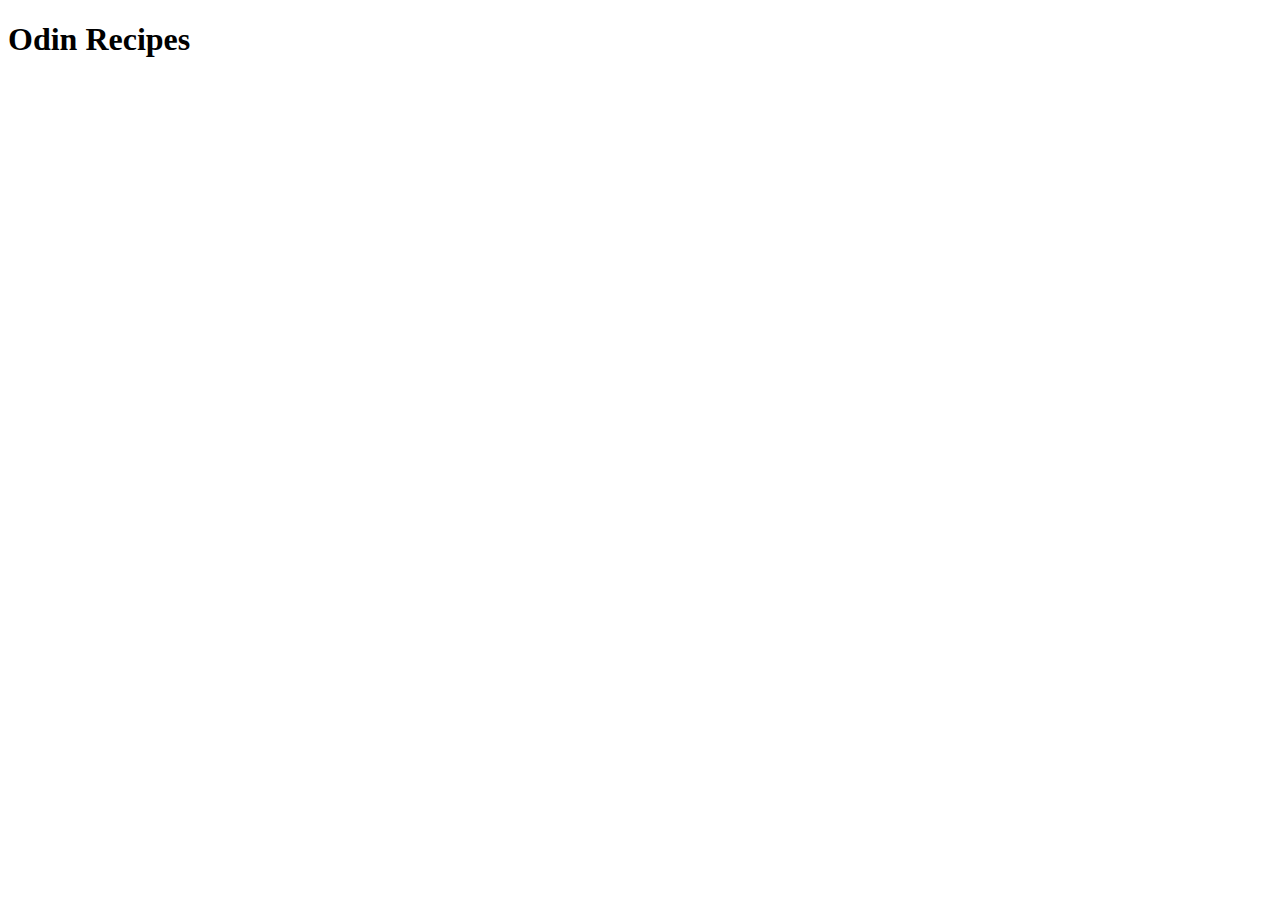
==== index.html @ c152190c "Create index.html file with usual boilerplate HTML" ====
<!DOCTYPE html>
<html lang="en">
<head>
  <meta charset="UTF-8">
  <meta http-equiv="X-UA-Compatible" content="IE=edge">
  <meta name="viewport" content="width=device-width, initial-scale=1.0">
  <title>Document</title>
</head>
<body>
  <h1>Odin Recipes</h1>
</body>
</html>
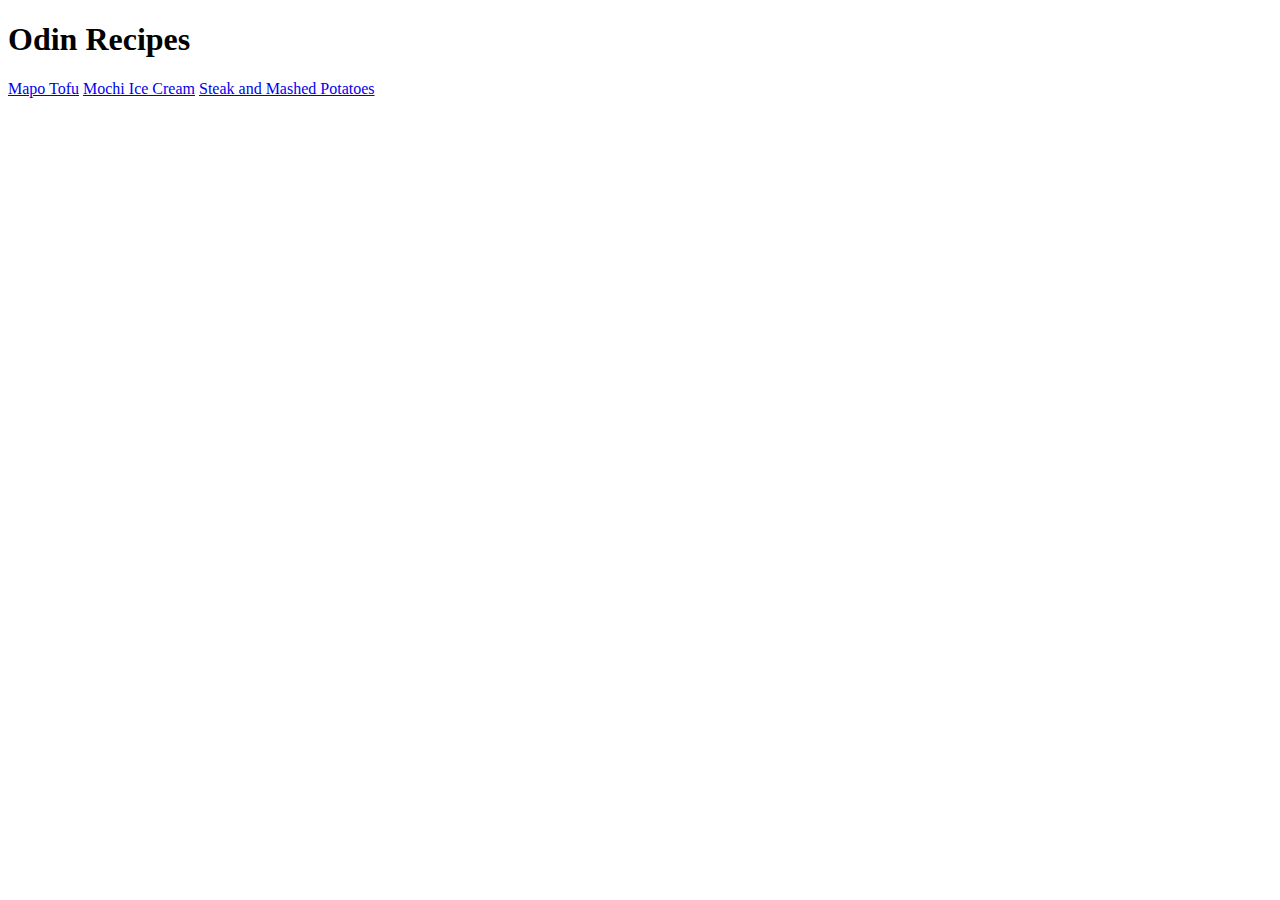
==== commit 098bdaee: "Add and complete steak and mashed potatoes recipe page" ====
--- a/index.html
+++ b/index.html
@@ -8,5 +8,8 @@
 </head>
 <body>
   <h1>Odin Recipes</h1>
+  <a href="./recipes/mapo-tofu.html">Mapo Tofu</a>
+  <a href="./recipes/mochi-ice-cream.html">Mochi Ice Cream</a>
+  <a href="./recipes/steak-mashed-potatoes.html">Steak and Mashed Potatoes</a>
 </body>
 </html>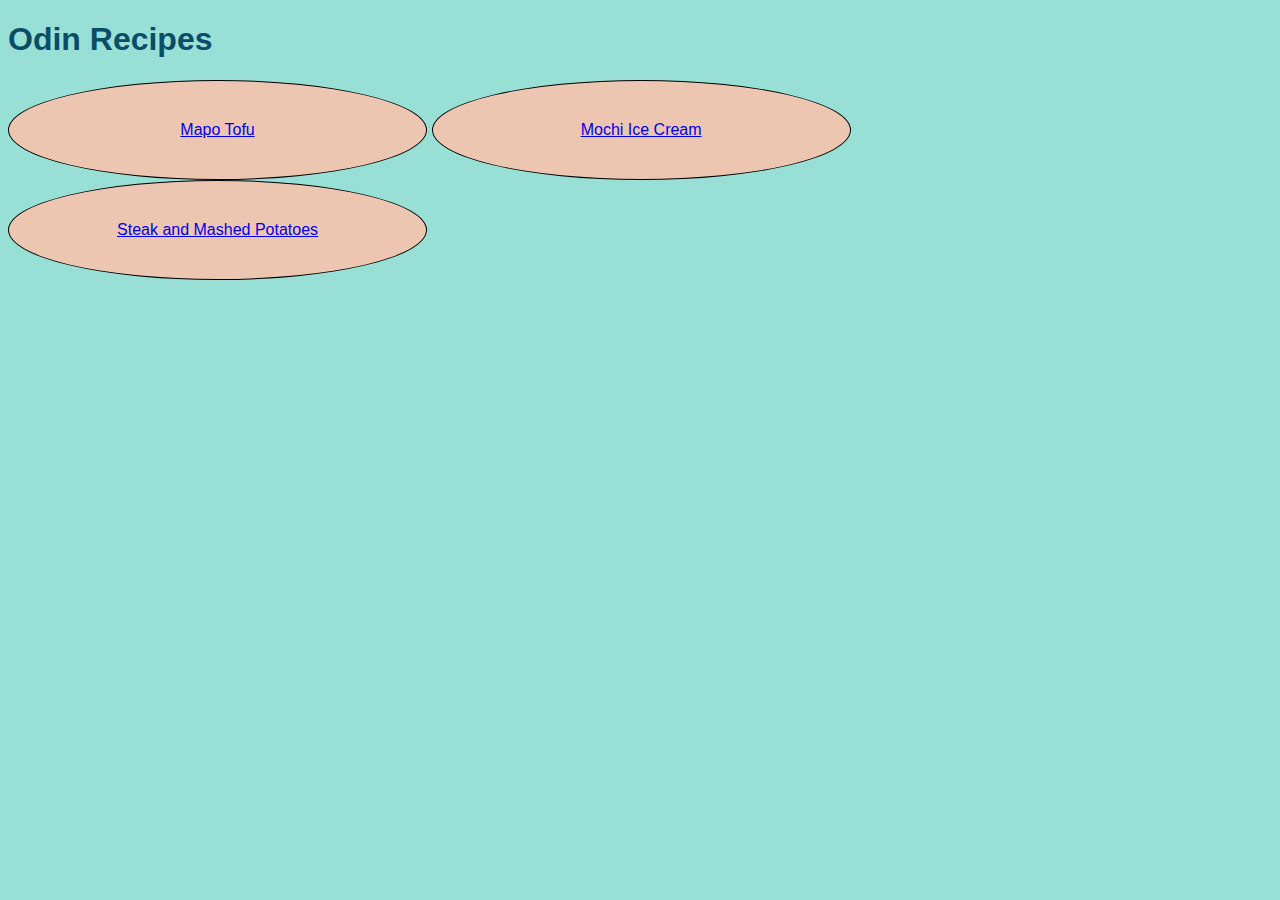
==== commit 23d975f7: "Add style css to change look of index.html and title of recipe pages" ====
--- a/index.html
+++ b/index.html
@@ -4,12 +4,13 @@
   <meta charset="UTF-8">
   <meta http-equiv="X-UA-Compatible" content="IE=edge">
   <meta name="viewport" content="width=device-width, initial-scale=1.0">
-  <title>Document</title>
+  <title>My Odin Recipes</title>
+  <link rel="stylesheet" href="style.css">
 </head>
 <body>
-  <h1>Odin Recipes</h1>
-  <a href="./recipes/mapo-tofu.html">Mapo Tofu</a>
-  <a href="./recipes/mochi-ice-cream.html">Mochi Ice Cream</a>
-  <a href="./recipes/steak-mashed-potatoes.html">Steak and Mashed Potatoes</a>
+  <h1 class="title">Odin Recipes</h1>
+  <a href="./recipes/mapo-tofu.html" class="recipe-link">Mapo Tofu</a>
+  <a href="./recipes/mochi-ice-cream.html" class="recipe-link">Mochi Ice Cream</a>
+  <a href="./recipes/steak-mashed-potatoes.html" class="recipe-link">Steak and Mashed Potatoes</a>
 </body>
 </html>--- a/style.css
+++ b/style.css
@@ -0,0 +1,21 @@
+* {
+  font-family: Arial, Helvetica, sans-serif;
+}
+
+.title {
+  color: #0A4D68;
+}
+
+body {
+  background-color: #98DFD6;
+}
+
+.recipe-link {
+  display: inline-block;
+  width: 33%;
+  text-align: center;
+  border: 1px solid black;
+  border-radius: 50%;
+  padding: 40px 0px;
+  background-color: #EDC6B1;
+}